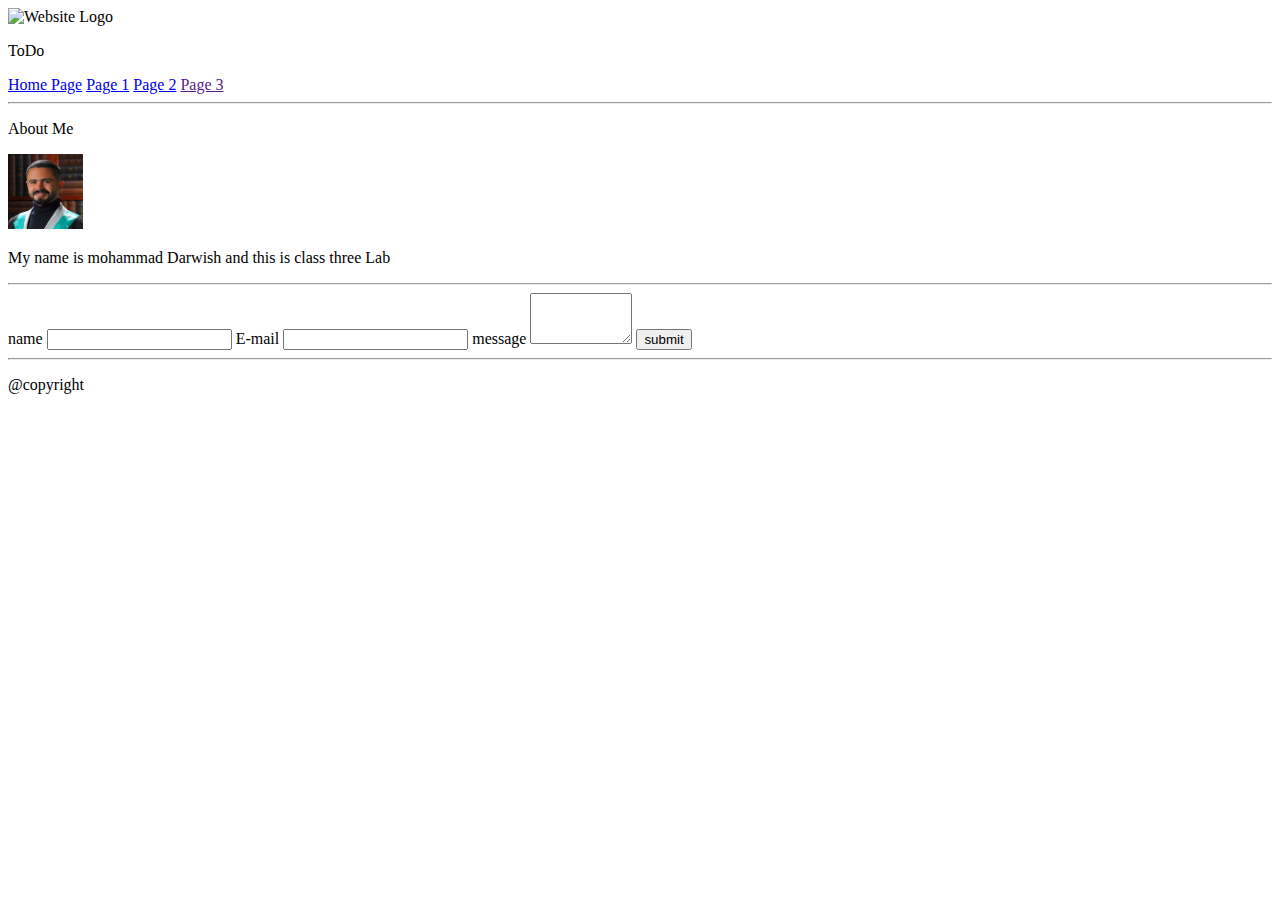
==== about.html @ 70140422 "myTodoWebsiteDesign" ====
<!DOCTYPE html>
<html lang="en">
<head>
    <meta charset="UTF-8">
    <meta http-equiv="X-UA-Compatible" content="IE=edge">
    <meta name="viewport" content="width=device-width, initial-scale=1.0">
    <title>ToDo</title>
</head>
<body>
    <header>
        <div>
            <img src="https://th.bing.com/th/id/OIP.ENrZMwnNL5EtksnhsgXP6gHaE_?pid=ImgDet&rs=1" alt="Website Logo" width="100px" height="100px">
        </div>
        <div>
            <p>ToDo</p>
        </div>
        <div>
            <nav>
                <a href="./index.html">Home Page</a>
                <a href="https://www.w3.org/">Page 1</a>
                <a href="https://www.google.com/">Page 2</a>
                <a href="">Page 3</a>
            </nav>
        </div>
    </header>
    <hr>
    <main>
        <section>
             <p>About Me</p>
             <div><img src="./Assest/pic2.jpg" alt="my picture" width="75px" height="75px"></div>
             <div><p>
                My name is mohammad Darwish and this is class three Lab
             </p>
            </div>  
        </section>
        <hr>
        <section>
            <form >
                <label for="name">name <input type="text" name="name"></label>
                <label for="email">E-mail <input type="email" name="email"></label>
                <label for="message">message <textarea name="message"  cols="10" rows="3"></textarea></label>
                <button type="submit">submit</button>
            </form>
        </section>
    </main>
    <hr>
    <footer>
        <p>@copyright</p>
    </footer>
</body>

</html>
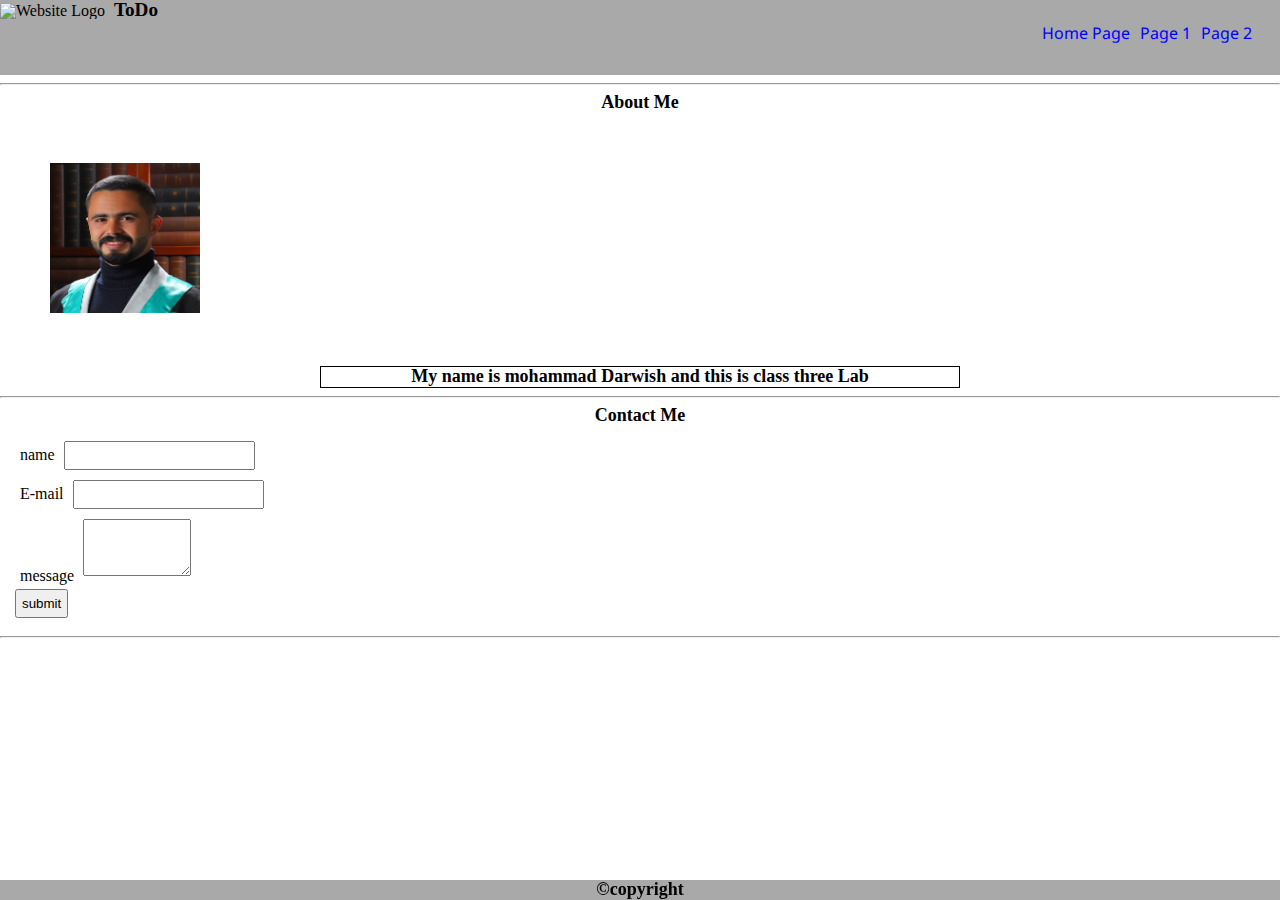
==== commit ddf06a9d: "StylingLabForClassFour" ====
--- a/about.html
+++ b/about.html
@@ -5,21 +5,22 @@
     <meta http-equiv="X-UA-Compatible" content="IE=edge">
     <meta name="viewport" content="width=device-width, initial-scale=1.0">
     <title>ToDo</title>
+    <link rel="stylesheet" href="./CSS/Reset.css">
+    <link rel="stylesheet" href="./CSS/AboutPage.css">
 </head>
 <body>
     <header>
         <div>
-            <img src="https://th.bing.com/th/id/OIP.ENrZMwnNL5EtksnhsgXP6gHaE_?pid=ImgDet&rs=1" alt="Website Logo" width="100px" height="100px">
+            <img src="https://th.bing.com/th/id/OIP.ENrZMwnNL5EtksnhsgXP6gHaE_?pid=ImgDet&rs=1" alt="Website Logo">
         </div>
         <div>
-            <p>ToDo</p>
+            <h1>ToDo</h1>
         </div>
-        <div>
+        <div id="navId">
             <nav>
-                <a href="./index.html">Home Page</a>
-                <a href="https://www.w3.org/">Page 1</a>
-                <a href="https://www.google.com/">Page 2</a>
-                <a href="">Page 3</a>
+                <a class="item" href="./index.html">Home Page</a>
+                <a class="item" href="https://www.w3.org/">Page 1</a>
+                <a class="item" href="https://www.google.com/">Page 2</a>
             </nav>
         </div>
     </header>
@@ -27,25 +28,26 @@
     <main>
         <section>
              <p>About Me</p>
-             <div><img src="./Assest/pic2.jpg" alt="my picture" width="75px" height="75px"></div>
-             <div><p>
+             <div><img src="./Assest/pic2.jpg" alt="my picture" id="myImage"></div>
+             <div><p id="myDetailsId">
                 My name is mohammad Darwish and this is class three Lab
              </p>
             </div>  
         </section>
         <hr>
         <section>
+            <p>Contact Me</p>
             <form >
-                <label for="name">name <input type="text" name="name"></label>
-                <label for="email">E-mail <input type="email" name="email"></label>
-                <label for="message">message <textarea name="message"  cols="10" rows="3"></textarea></label>
+                <label for="name">name <input type="text" name="name"></label><br>
+                <label for="email">E-mail <input type="email" name="email"></label><br>
+                <label for="message">message <textarea name="message"  cols="10" rows="3"></textarea></label><br>
                 <button type="submit">submit</button>
             </form>
         </section>
     </main>
     <hr>
     <footer>
-        <p>@copyright</p>
+        <p>&copy;copyright</p>
     </footer>
 </body>
 
--- a/CSS/AboutPage.css
+++ b/CSS/AboutPage.css
@@ -0,0 +1,73 @@
+@import url('https://fonts.googleapis.com/css2?family=Noto+Sans&display=swap');
+
+header div img{
+    width:75px;
+    height: 75px;
+    
+}
+
+#myImage{
+    width:150px;
+    height: 150px;
+    margin: 50px;
+}
+
+
+header{
+    background-color: darkgrey;
+    width: 100%;
+    height: 75px;
+}
+header div{
+    display: inline-block;
+   
+}
+
+
+footer{
+    background-color: darkgray;
+    position: fixed;
+    left: 0;
+    bottom: 0;
+    width: 100%;
+}
+
+h1{
+    font-size: larger;
+    font-weight: bolder;
+    padding-left: 5px;
+}
+
+#navId{
+    float: right;
+    margin: 25px;
+}
+
+.item{
+    font-family: 'Noto Sans', sans-serif;
+    text-decoration: none;
+    color:blue;
+    padding: 3px;
+    
+}
+p{
+    font-size:large;
+    font-weight: bold;
+    height: 20px;
+    text-align: center;
+    
+}
+
+#myDetailsId{
+    border:1px solid black;
+    margin-left: 25%;
+    margin-right: 25%;
+    
+}
+
+form ,label,textarea,input,button{
+   margin: 5px;
+   padding: 5px;
+   
+   
+}